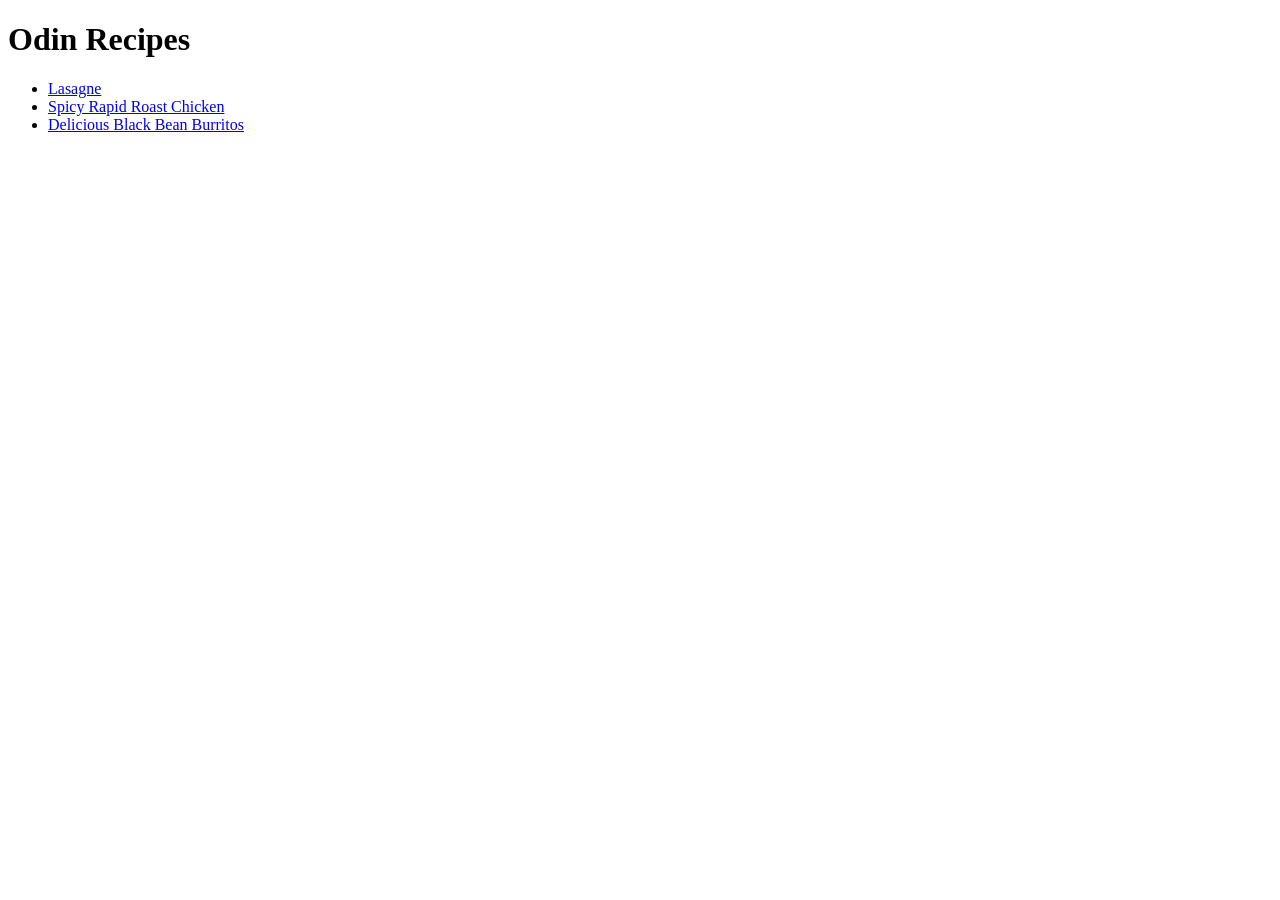
==== index.html @ 87f0de86 "add index.html" ====
<!DOCTYPE html>
<html lang="en">
<head>
    <meta charset="UTF-8">
    <meta name="viewport" content="width=device-width, initial-scale=1.0">
    <title>Odin Recipes</title>
</head>
<body>
    <h1>Odin Recipes</h1>
    <ul>
        <li><a href="./recipes/lasagne.html">Lasagne</a></li>
        <li><a href="./recipes/spicy-chicken.html">Spicy Rapid Roast Chicken</a></li>
        <li><a href="./recipes/black-bean-burritos.html">Delicious Black Bean Burritos</a></li>
    </ul>
</body>
</html>
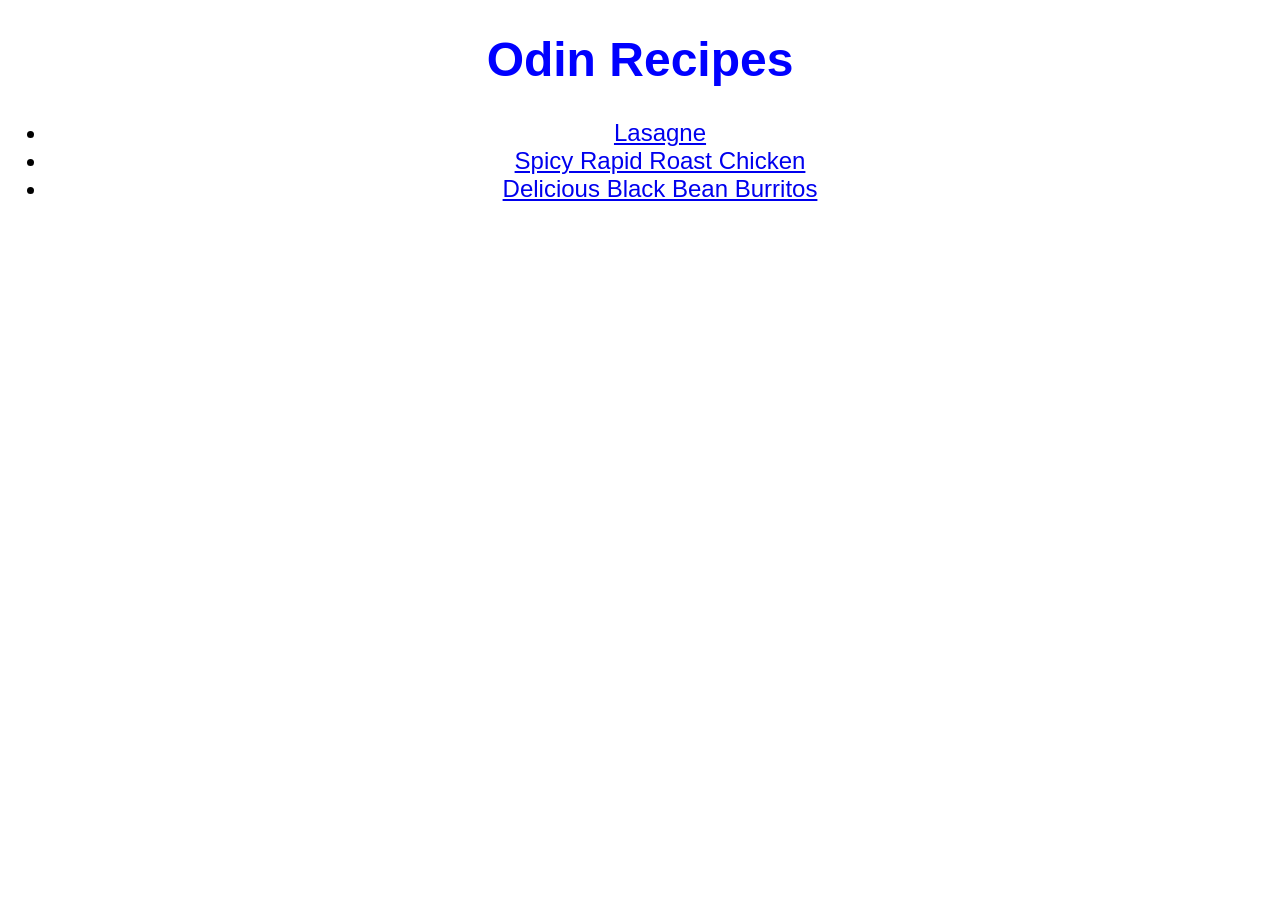
==== commit b5c8b06b: "Add style.css" ====
--- a/index.html
+++ b/index.html
@@ -4,10 +4,11 @@
     <meta charset="UTF-8">
     <meta name="viewport" content="width=device-width, initial-scale=1.0">
     <title>Odin Recipes</title>
+    <link rel="stylesheet" href="style.css">
 </head>
 <body>
-    <h1>Odin Recipes</h1>
-    <ul>
+    <h1 class="main-title">Odin Recipes</h1>
+    <ul class="main-list">
         <li><a href="./recipes/lasagne.html">Lasagne</a></li>
         <li><a href="./recipes/spicy-chicken.html">Spicy Rapid Roast Chicken</a></li>
         <li><a href="./recipes/black-bean-burritos.html">Delicious Black Bean Burritos</a></li>
--- a/style.css
+++ b/style.css
@@ -0,0 +1,59 @@
+* {
+    font-family: Arial, Helvetica, sans-serif;
+}
+
+.main-title {
+    font-size: 48px;
+    color:blue;
+    text-align: center;
+    font-weight: bold;
+}
+
+.main-list {
+    text-align: center;
+    font-size: 24px;
+}
+
+a:hover {
+    color: red;
+}
+
+.title {
+    font-size: 38px;
+    color: blue;
+    text-decoration: underline;
+    text-align: center;
+}
+
+.homeBtn {
+    display: block;
+    font-size: 24px;
+    text-align: center;
+    padding: 20px;
+}
+
+.img {
+    display: block;
+    margin: auto;
+    border-radius: 8px;
+}
+
+.desc {
+    text-align: center;
+    color: red;
+}
+
+.ingr {
+    text-align: center;
+    color: red;
+}
+
+.direct {
+    text-align: center;
+    color: red;
+}
+
+.description {
+    font-size: 18px;
+    background-color: whitesmoke;
+}
